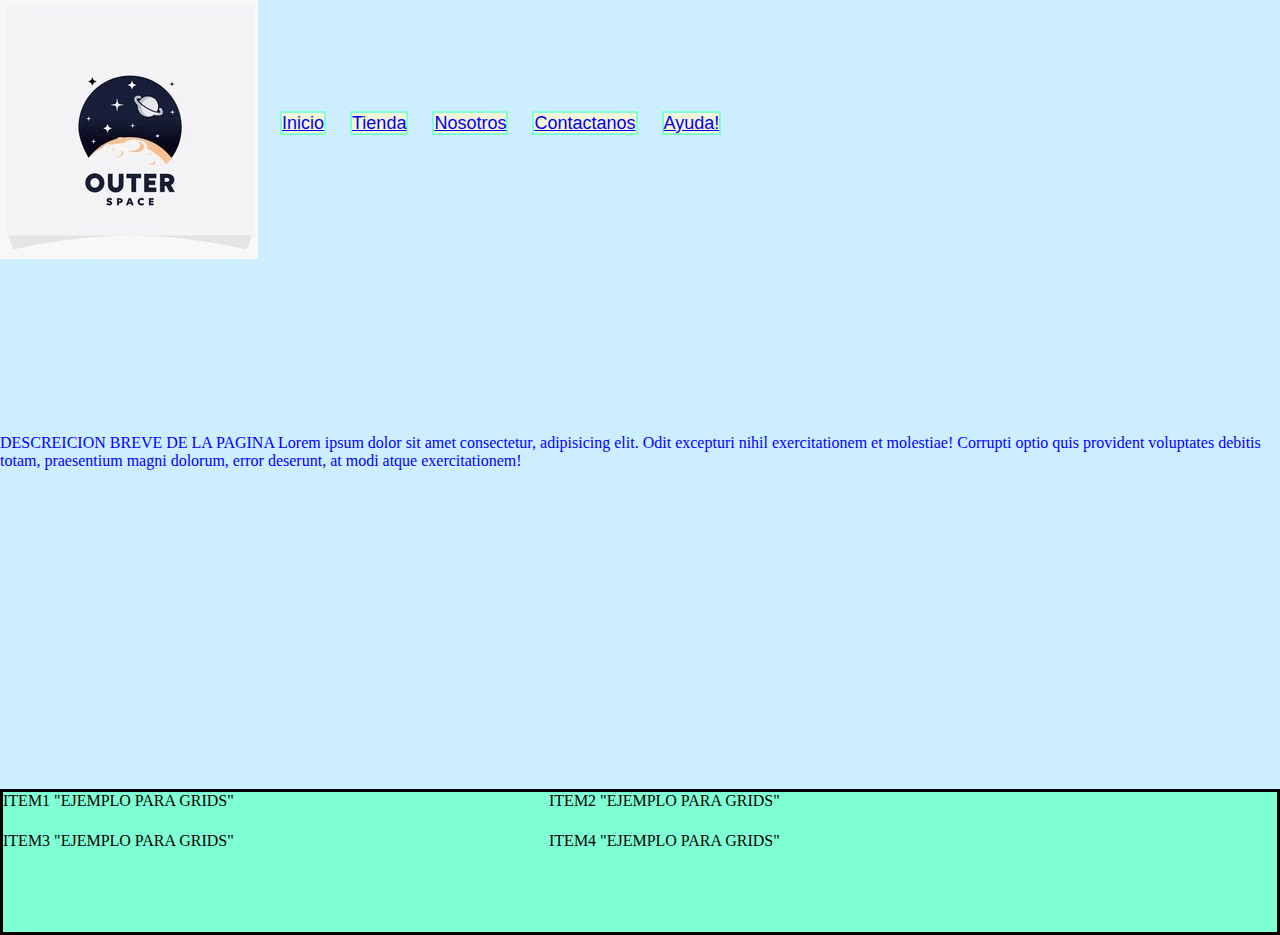
==== index.html @ bc6e3dd6 "Primera Entrega1" ====
<!DOCTYPE html>
<html lang="en">
<head>
    <meta charset="UTF-8">
    <meta http-equiv="X-UA-Compatible" content="IE=edge">
    <meta name="viewport" content="width=device-width, initial-scale=1.0">
    <link rel="shortcut icon" href="/media/outer-space-logohgffgw-1224036751.jpg">
    <title>Inicio</title>
    <style>
        p  {
            color: rgb(58, 60, 207);
        }
    </style>
    <link rel="stylesheet" href="/css/style.css">

</head>
<body style="background-color: rgb(204, 238, 255)">
    
    <header>
            <img src="media/outer-space-logohgffgw-1224036751.jpg" alt="Logo">
            
        <nav>
            <li class="etiquetaInicio"><a href="Inicio.html">Inicio</a></li>
            <li class="etiquetaInicio"><a href="Tienda.html">Tienda</a></li>
            <li class="etiquetaInicio"><a href="Nosotros.html">Nosotros</a></li>
            <li class="etiquetaInicio"><a href="Contactanos.html">Contactanos</a></li>
            <li class="etiquetaInicio"><a href="Ayuda.html">Ayuda!</a></li>
        </nav>
    </header>

</body>

<article>
    <div class="Flex_Padre">
        <p class="Descripcion_I" style="color:blue
        ">DESCREICION BREVE DE  LA PAGINA Lorem ipsum dolor sit amet consectetur, adipisicing elit. Odit excepturi nihil exercitationem et molestiae! Corrupti optio quis provident voluptates debitis totam, praesentium magni dolorum, error deserunt, at modi atque exercitationem!</p>
        <br>
       
    </div>
    <iframe class="Video_Intro" width="560" height="315" src="https://www.youtube.com/embed/-Oox2w5sMcA" title="YouTube video player" frameborder="0" allow="accelerometer; autoplay; clipboard-write; encrypted-media; gyroscope; picture-in-picture" allowfullscreen></iframe>
</article>

<footer>
    <section class="Grid">
        <div>Item1 "Ejemplo Para Grids"</div>
        <div>Item2 "Ejemplo Para Grids"</div>
        <div>Item3 "Ejemplo Para Grids"</div>
        <div>Item4 "Ejemplo Para Grids"</div>
    </section>
    
</footer>
</html>
---- css/style.css ----
*{
    margin: 0;
    padding: 0;
}

.etiquetaInicio {
    font-size: large;
    font-family: Arial, Helvetica, sans-serif;
    background-color: beige;
    margin-top: 2px;
    margin-right: 20px;
    width: 100px;
    border-style: solid;
    border-width: 2px;
    border-color: aquamarine;
    display: inline;
    position: relative;
    top: -150px;
    left: 280px;
    align-items: baseline;
    
}
.Productos_V  {
    background-color: brown;
    font-family: Arial, "Helvetica Neue", Helvetica, sans-serif;
    text-transform: uppercase;
    
}

.Descripcion_I {
    margin-top: 150px;
}

.Video_Intro {
    position: relative;
    left: 600px;
}

.Imagenes_Tienda {
    position: relative;
    left: 600px;
    border-style: dashed;
    margin-right: 80px;
    justify-content: center;
    flex-direction: row;
    flex-flow: row;
}

.Contacto {
    position: relative;
    display: inline;
}

.Titulo_Tienda   {
    font-size: x-large;
    text-transform: uppercase;
    color: green;
    background-color: aliceblue;
    position: relative;
    left: 100px;
    
}

.Enviar{
    font-size: large;
    text-transform: uppercase;
    color: red;

    left: 200px;
}



.Pedi{

    border-style: solid;
    margin-left: 40%;
    margin-top: 30px;
    max-width: 380px;
    display: flex;
    flex-direction: row;
    flex-flow: row;
    justify-content: center;
}

.Flex_Padre, .Productos_V{
    display: flex;
    flex-direction: row;
    justify-content: center;
    flex-flow: row;
}

.Grid{
    border-style: solid;
    background-color: aquamarine;
    text-transform: uppercase;
    display: grid;
    grid-template-columns: 300px  100px  170px;
    grid-template-rows: 40px 100px;
    grid-template-columns: 3fr  4fr;
}
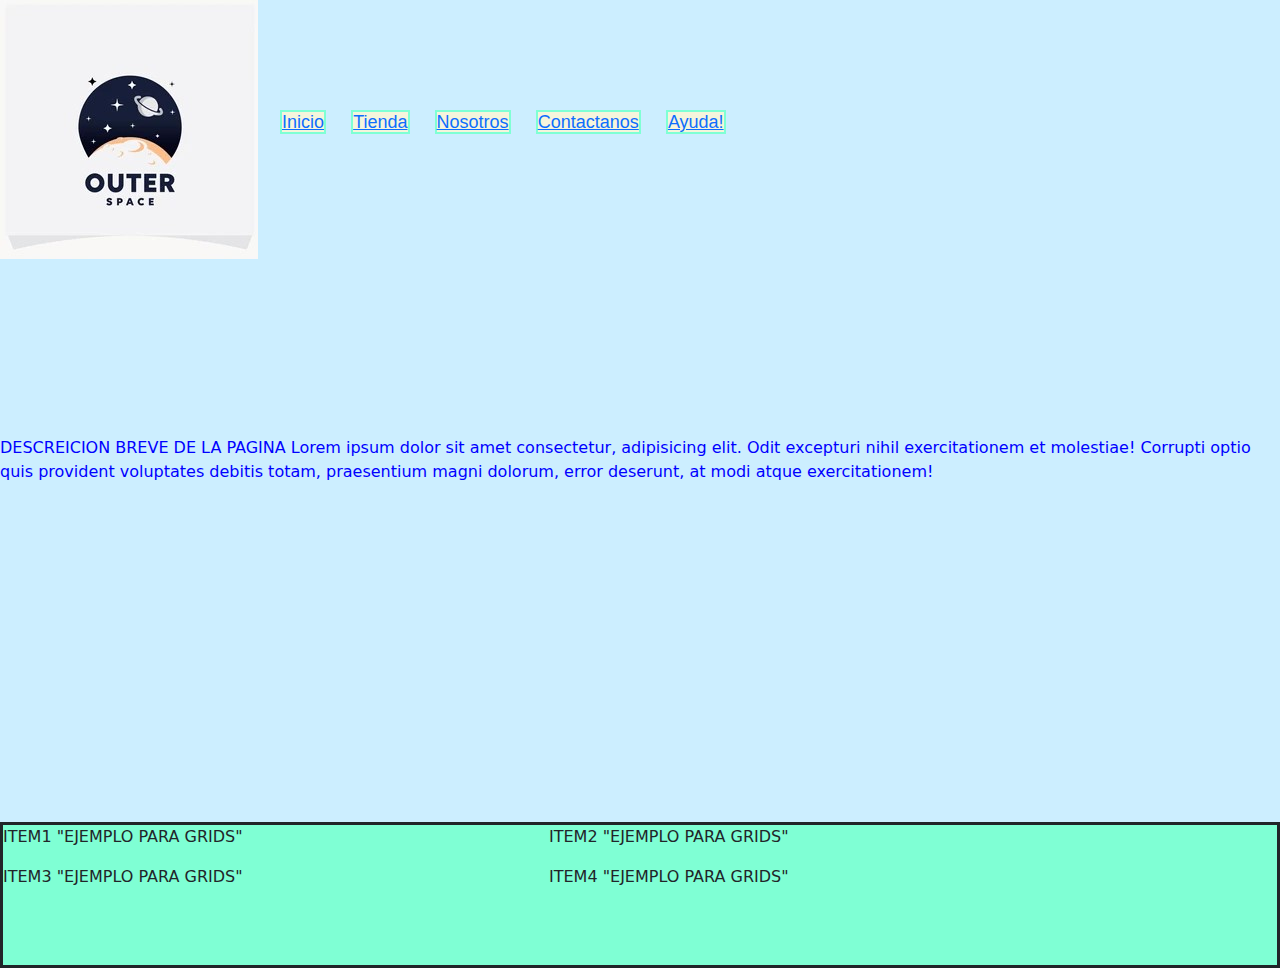
==== commit 9e1a157f: "Bootstrap" ====
--- a/index.html
+++ b/index.html
@@ -1,17 +1,20 @@
 <!DOCTYPE html>
 <html lang="en">
 <head>
+    <meta  name="viewport" content="width=decive-width, initial-scale=1">
     <meta charset="UTF-8">
     <meta http-equiv="X-UA-Compatible" content="IE=edge">
     <meta name="viewport" content="width=device-width, initial-scale=1.0">
     <link rel="shortcut icon" href="/media/outer-space-logohgffgw-1224036751.jpg">
+    <link rel="stylesheet" href="css/bootstrap.min.css">
+    <link rel="stylesheet" href="/css/style.css">
     <title>Inicio</title>
     <style>
         p  {
             color: rgb(58, 60, 207);
         }
     </style>
-    <link rel="stylesheet" href="/css/style.css">
+
 
 </head>
 <body style="background-color: rgb(204, 238, 255)">
@@ -27,7 +30,9 @@
             <li class="etiquetaInicio"><a href="Ayuda.html">Ayuda!</a></li>
         </nav>
     </header>
-
+    <script src="https://code.jquery.com/jquery-3.3.1.slim.min.js" integrity="sha384-q8i/X+965DzO0rT7abK41JStQIAqVgRVzpbzo5smXKp4YfRvH+8abtTE1Pi6jizo" crossorigin="anonymous"></script>
+<script src="https://cdn.jsdelivr.net/npm/popper.js@1.14.7/dist/umd/popper.min.js" integrity="sha384-UO2eT0CpHqdSJQ6hJty5KVphtPhzWj9WO1clHTMGa3JDZwrnQq4sF86dIHNDz0W1" crossorigin="anonymous"></script>
+<script src="https://cdn.jsdelivr.net/npm/bootstrap@4.3.1/dist/js/bootstrap.min.js" integrity="sha384-JjSmVgyd0p3pXB1rRibZUAYoIIy6OrQ6VrjIEaFf/nJGzIxFDsf4x0xIM+B07jRM" crossorigin="anonymous"></script>
 </body>
 
 <article>
--- a/css/style.css
+++ b/css/style.css
@@ -24,6 +24,8 @@
     background-color: brown;
     font-family: Arial, "Helvetica Neue", Helvetica, sans-serif;
     text-transform: uppercase;
+    justify-content: center;
+    align-items: center;
     
 }
 
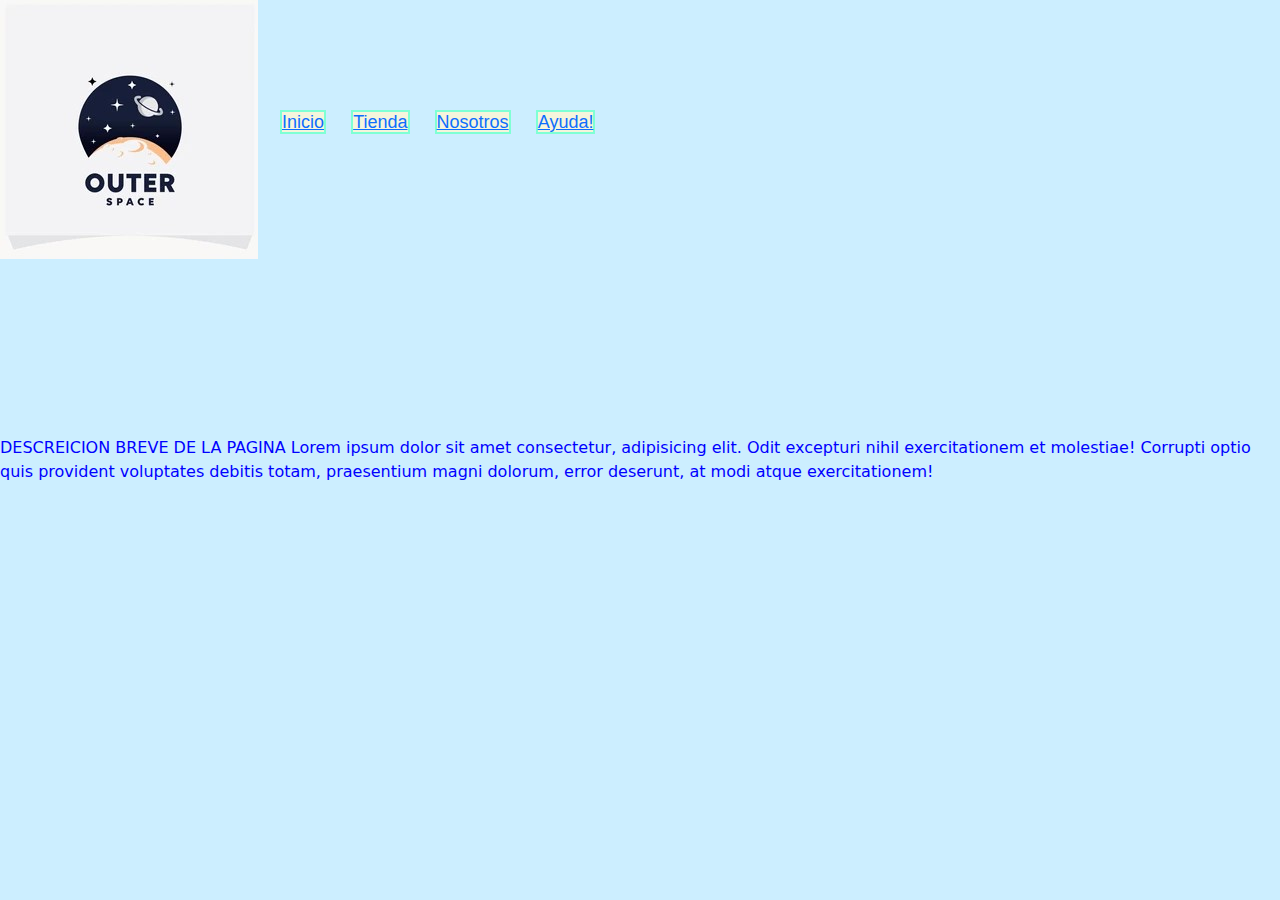
==== commit a1265d03: "PreFinal" ====
--- a/index.html
+++ b/index.html
@@ -17,16 +17,15 @@
 
 
 </head>
-<body style="background-color: rgb(204, 238, 255)">
+<body  background="/media/Background.jpg" style="background-color: rgb(204, 238, 255)">
     
     <header>
             <img src="media/outer-space-logohgffgw-1224036751.jpg" alt="Logo">
             
         <nav>
-            <li class="etiquetaInicio"><a href="Inicio.html">Inicio</a></li>
+            <li class="etiquetaInicio"><a href="index.html">Inicio</a></li>
             <li class="etiquetaInicio"><a href="Tienda.html">Tienda</a></li>
             <li class="etiquetaInicio"><a href="Nosotros.html">Nosotros</a></li>
-            <li class="etiquetaInicio"><a href="Contactanos.html">Contactanos</a></li>
             <li class="etiquetaInicio"><a href="Ayuda.html">Ayuda!</a></li>
         </nav>
     </header>
@@ -45,13 +44,5 @@
     <iframe class="Video_Intro" width="560" height="315" src="https://www.youtube.com/embed/-Oox2w5sMcA" title="YouTube video player" frameborder="0" allow="accelerometer; autoplay; clipboard-write; encrypted-media; gyroscope; picture-in-picture" allowfullscreen></iframe>
 </article>
 
-<footer>
-    <section class="Grid">
-        <div>Item1 "Ejemplo Para Grids"</div>
-        <div>Item2 "Ejemplo Para Grids"</div>
-        <div>Item3 "Ejemplo Para Grids"</div>
-        <div>Item4 "Ejemplo Para Grids"</div>
-    </section>
-    
-</footer>
+
 </html>--- a/css/style.css
+++ b/css/style.css
@@ -1,103 +1,103 @@
-*{
-    margin: 0;
-    padding: 0;
+* {
+  margin: 0;
+  padding: 0;
 }
 
 .etiquetaInicio {
-    font-size: large;
-    font-family: Arial, Helvetica, sans-serif;
-    background-color: beige;
-    margin-top: 2px;
-    margin-right: 20px;
-    width: 100px;
-    border-style: solid;
-    border-width: 2px;
-    border-color: aquamarine;
-    display: inline;
-    position: relative;
-    top: -150px;
-    left: 280px;
-    align-items: baseline;
-    
+  font-size: large;
+  font-family: Arial, Helvetica, sans-serif;
+  background-color: beige;
+  margin-top: 2px;
+  margin-right: 20px;
+  width: 100px;
+  border-style: solid;
+  border-width: 2px;
+  border-color: aquamarine;
+  display: inline;
+  position: relative;
+  top: -150px;
+  left: 280px;
+  align-items: baseline;
 }
-.Productos_V  {
-    background-color: brown;
-    font-family: Arial, "Helvetica Neue", Helvetica, sans-serif;
-    text-transform: uppercase;
-    justify-content: center;
-    align-items: center;
-    
+
+.Productos_V {
+  background-color: brown;
+  font-family: Arial, "Helvetica Neue", Helvetica, sans-serif;
+  text-transform: uppercase;
+  justify-content: center;
+  align-items: center;
 }
 
 .Descripcion_I {
-    margin-top: 150px;
+  margin-top: 150px;
 }
 
 .Video_Intro {
-    position: relative;
-    left: 600px;
+  position: relative;
+  left: 600px;
 }
 
 .Imagenes_Tienda {
-    position: relative;
-    left: 600px;
-    border-style: dashed;
-    margin-right: 80px;
-    justify-content: center;
-    flex-direction: row;
-    flex-flow: row;
+  position: relative;
+  left: 600px;
+  border-style: dashed;
+  margin-right: 80px;
+  justify-content: center;
+  flex-direction: row;
+  flex-flow: row;
 }
 
 .Contacto {
-    position: relative;
-    display: inline;
+  position: relative;
+  display: inline;
 }
 
-.Titulo_Tienda   {
-    font-size: x-large;
-    text-transform: uppercase;
-    color: green;
-    background-color: aliceblue;
-    position: relative;
-    left: 100px;
-    
+.Titulo_Tienda {
+  font-size: x-large;
+  text-transform: uppercase;
+  color: green;
+  position: relative;
+  left: 100px;
 }
 
-.Enviar{
-    font-size: large;
-    text-transform: uppercase;
-    color: red;
-
-    left: 200px;
+.Enviar {
+  font-size: large;
+  text-transform: uppercase;
+  color: red;
+  justify-content: center;
+  left: 200px;
 }
 
-
-
-.Pedi{
-
-    border-style: solid;
-    margin-left: 40%;
-    margin-top: 30px;
-    max-width: 380px;
-    display: flex;
-    flex-direction: row;
-    flex-flow: row;
-    justify-content: center;
+.Pedi {
+  border-style: solid;
+  margin-left: 40%;
+  border-color: aqua;
+  margin-top: 30px;
+  max-width: 380px;
+  display: flex;
+  flex-direction: row;
+  flex-flow: row;
+  justify-content: center;
 }
 
-.Flex_Padre, .Productos_V{
-    display: flex;
-    flex-direction: row;
-    justify-content: center;
-    flex-flow: row;
+.Flex_Padre, .Productos_V {
+  display: flex;
+  flex-direction: row;
+  justify-content: center;
+  flex-flow: row;
 }
 
-.Grid{
-    border-style: solid;
-    background-color: aquamarine;
-    text-transform: uppercase;
-    display: grid;
-    grid-template-columns: 300px  100px  170px;
-    grid-template-rows: 40px 100px;
-    grid-template-columns: 3fr  4fr;
-}+.Grid {
+  border-style: solid;
+  background-color: aquamarine;
+  text-transform: uppercase;
+  display: grid;
+  grid-template-columns: 300px 100px 170px;
+  grid-template-rows: 40px 100px;
+  grid-template-columns: 3fr 4fr;
+}
+
+.Nosotros {
+  justify-content: center;
+  position: relative;
+}/*# sourceMappingURL=style.css.map */